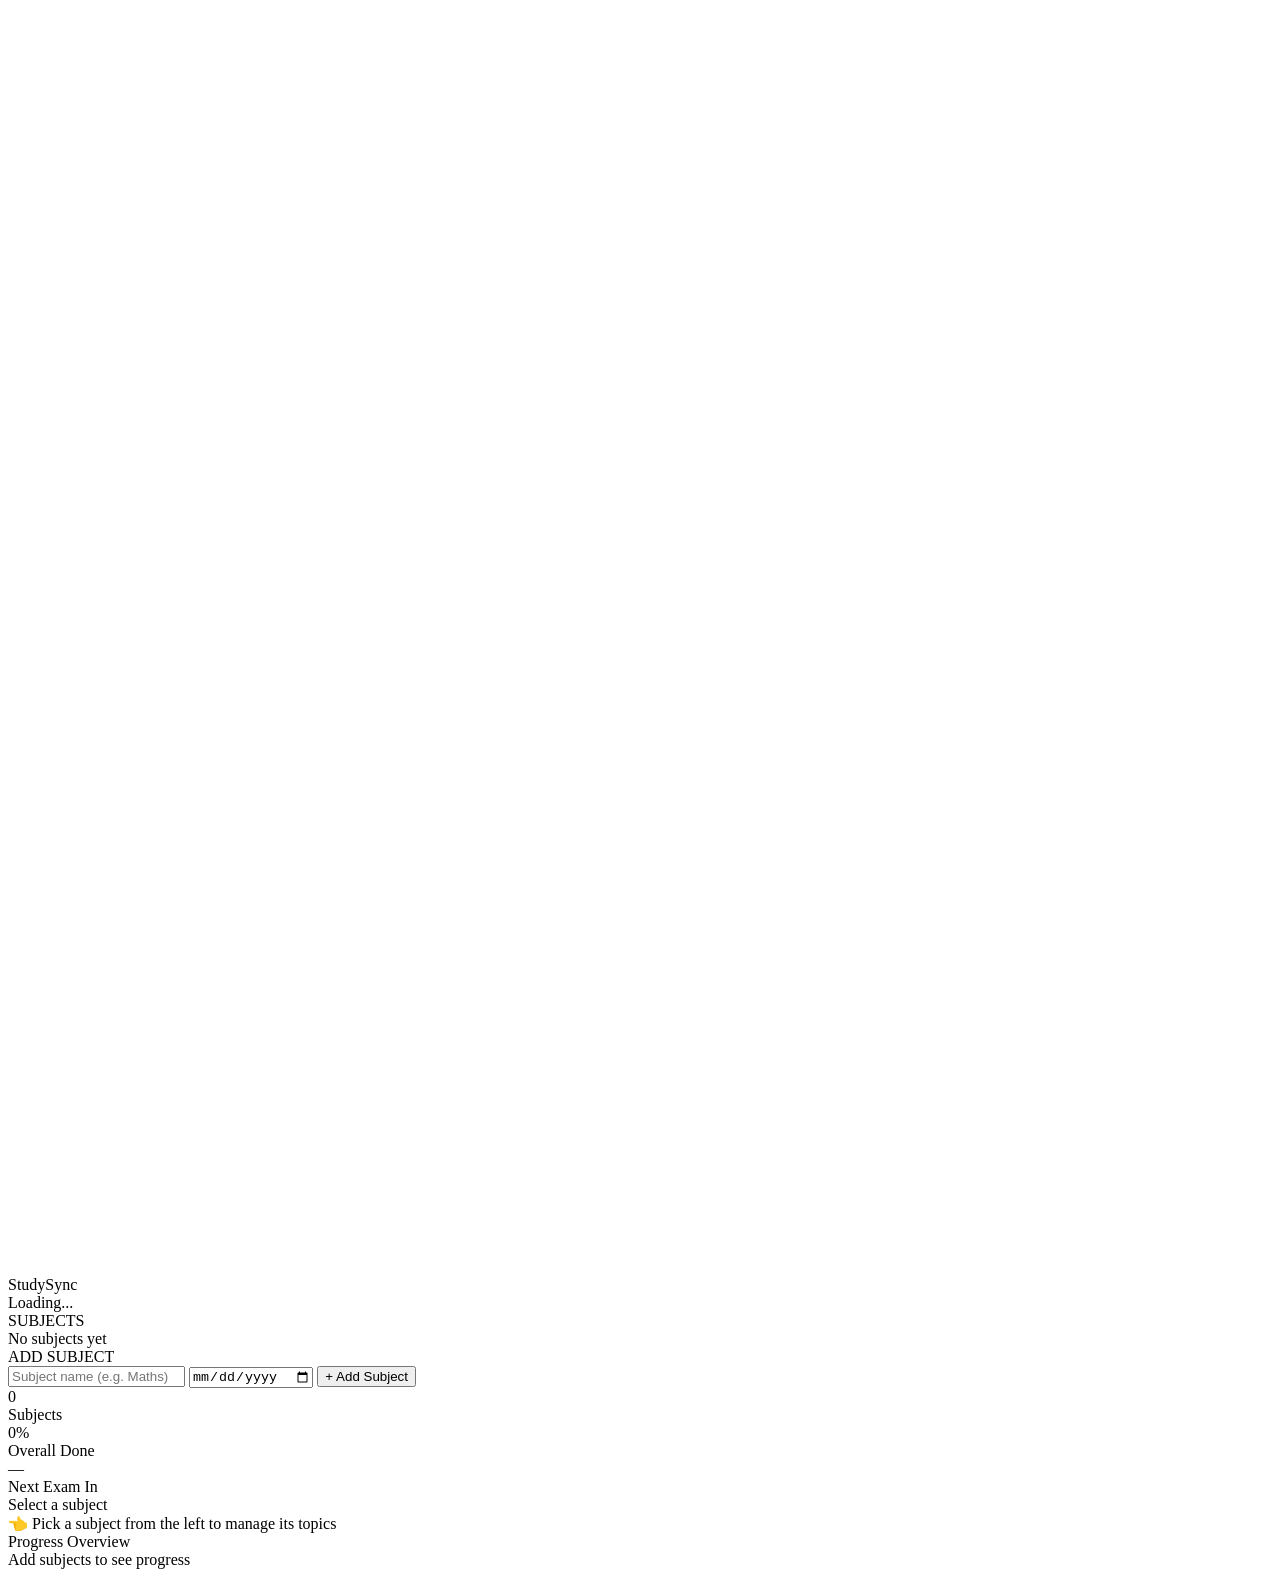
==== target/classes/static/index.html @ fad5245c "Initial commit" ====
<!DOCTYPE html>
<html lang="en">
<head>
    <meta charset="UTF-8"/>
    <meta name="viewport" content="width=device-width, initial-scale=1.0"/>
    <title>StudySync</title>
    <link rel="stylesheet" href="/css/style.css"/>
</head>
<body>

<!-- TOP BAR -->
<div class="topbar">
    <div class="app-name">
        <div class="logo">
            <svg viewBox="0 0 12 12" fill="none">
                <rect x="1" y="1" width="4" height="4" rx="1" fill="white"/>
                <rect x="7" y="1" width="4" height="4" rx="1" fill="white" opacity="0.6"/>
                <rect x="1" y="7" width="4" height="4" rx="1" fill="white" opacity="0.6"/>
                <rect x="7" y="7" width="4" height="4" rx="1" fill="white" opacity="0.3"/>
            </svg>
        </div>
        StudySync
    </div>
    <span class="countdown-pill" id="countdown-pill">Loading...</span>
</div>

<!-- LAYOUT -->
<div class="layout">

    <!-- SIDEBAR -->
    <div class="sidebar">
        <div class="slabel">SUBJECTS</div>
        <div class="subj-list" id="subj-list">
            <div class="empty-hint">No subjects yet</div>
        </div>

        <div class="add-form">
            <div class="slabel">ADD SUBJECT</div>
            <input id="inp-name" type="text" placeholder="Subject name (e.g. Maths)"/>
            <input id="inp-date" type="date"/>
            <button class="add-btn" onclick="addSubject()">+ Add Subject</button>
        </div>
    </div>

    <!-- MAIN PANEL -->
    <div class="main">

        <!-- STATS -->
        <div class="stats-row">
            <div class="stat-card">
                <div class="stat-val" id="stat-subjects">0</div>
                <div class="stat-lbl">Subjects</div>
            </div>
            <div class="stat-card">
                <div class="stat-val" id="stat-progress">0%</div>
                <div class="stat-lbl">Overall Done</div>
            </div>
            <div class="stat-card">
                <div class="stat-val" id="stat-days">—</div>
                <div class="stat-lbl">Next Exam In</div>
            </div>
        </div>

        <!-- TOPIC PANEL -->
        <div class="panel" id="topic-panel">
            <div class="panel-hdr">
                <span class="panel-title" id="topic-panel-title">Select a subject</span>
                <span id="exam-badge"></span>
            </div>
            <div id="topic-area">
                <div class="no-sel">👈 Pick a subject from the left to manage its topics</div>
            </div>
        </div>

        <!-- PROGRESS PANEL -->
        <div class="panel">
            <div class="panel-hdr">
                <span class="panel-title">Progress Overview</span>
            </div>
            <div id="progress-area">
                <div class="no-sel">Add subjects to see progress</div>
            </div>
        </div>

    </div>
</div>

<script src="/js/app.js"></script>
</body>
</html>
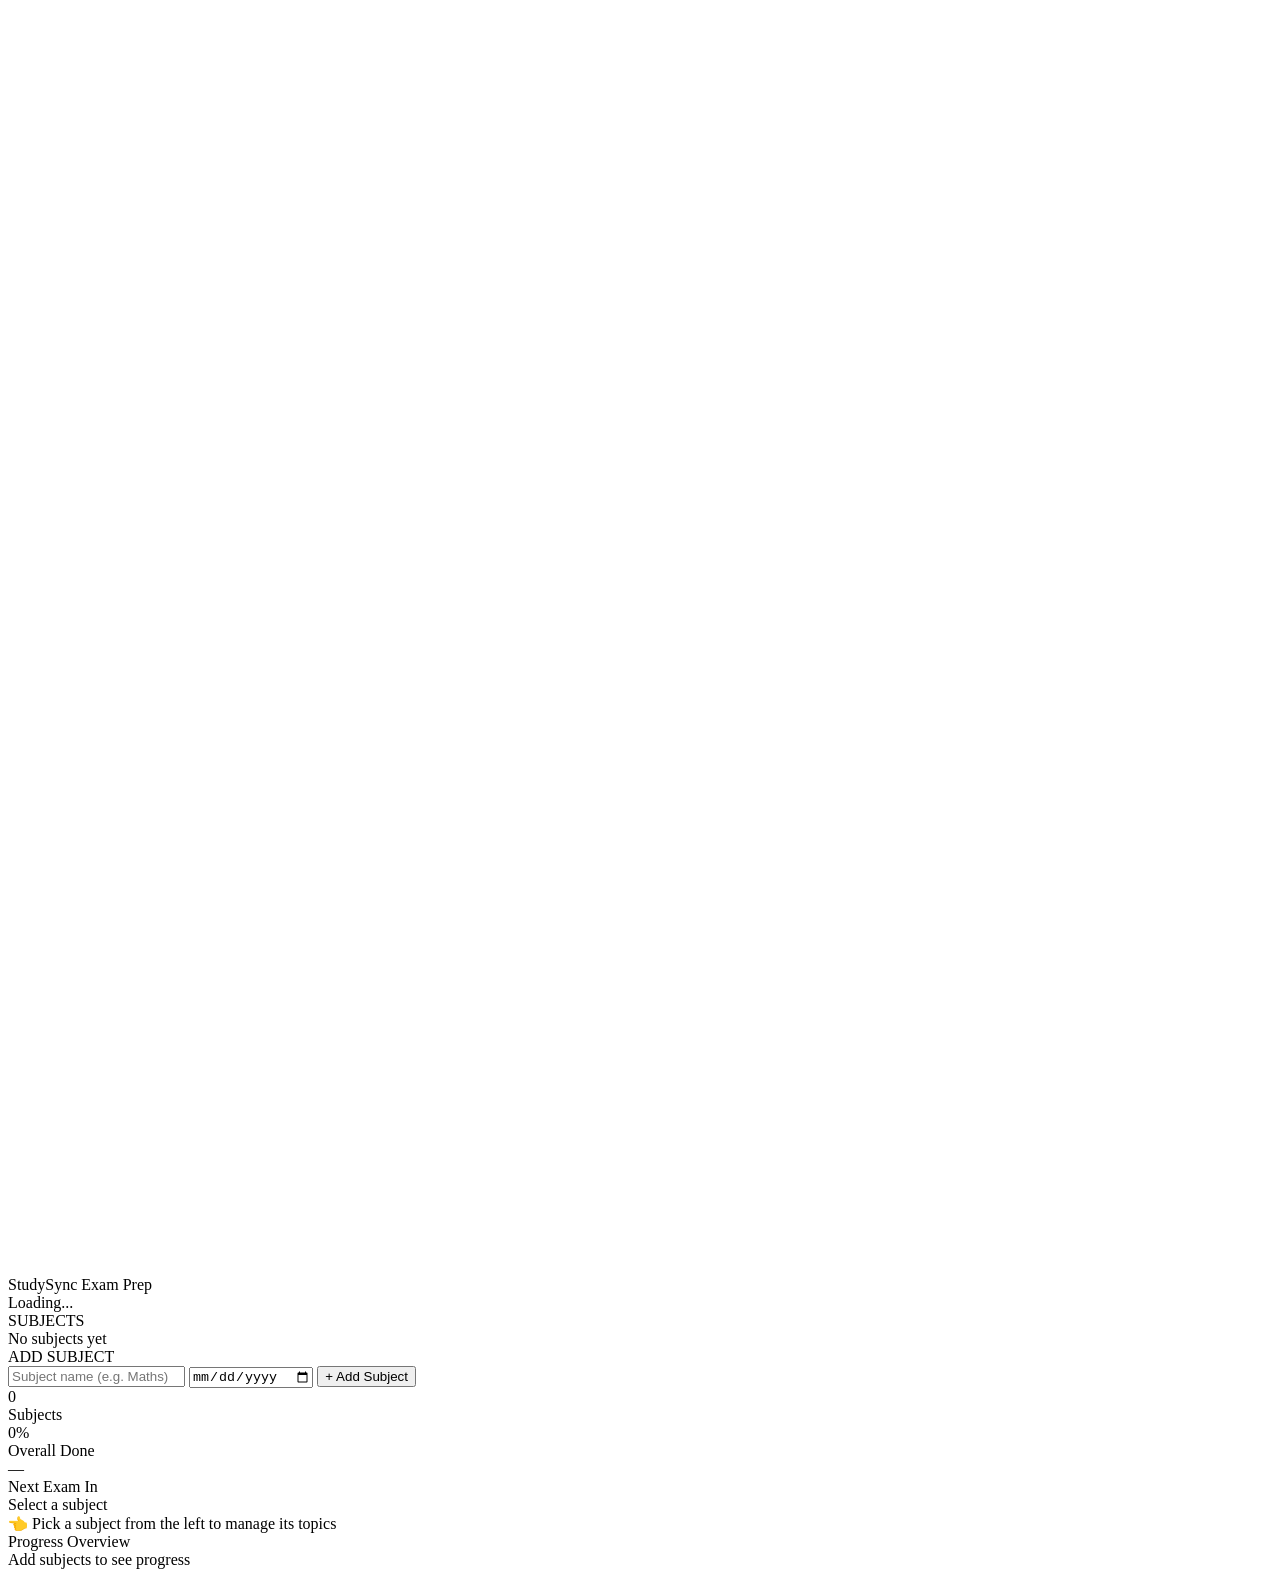
==== commit 3baf48f6: "test CI/CD trigger" ====
--- a/target/classes/static/index.html
+++ b/target/classes/static/index.html
@@ -3,7 +3,7 @@
 <head>
     <meta charset="UTF-8"/>
     <meta name="viewport" content="width=device-width, initial-scale=1.0"/>
-    <title>StudySync</title>
+    <title>StudySync Exam Prep</title>
     <link rel="stylesheet" href="/css/style.css"/>
 </head>
 <body>
@@ -19,7 +19,8 @@
                 <rect x="7" y="7" width="4" height="4" rx="1" fill="white" opacity="0.3"/>
             </svg>
         </div>
-        StudySync
+        StudySync Exam Prep
+        
     </div>
     <span class="countdown-pill" id="countdown-pill">Loading...</span>
 </div>
